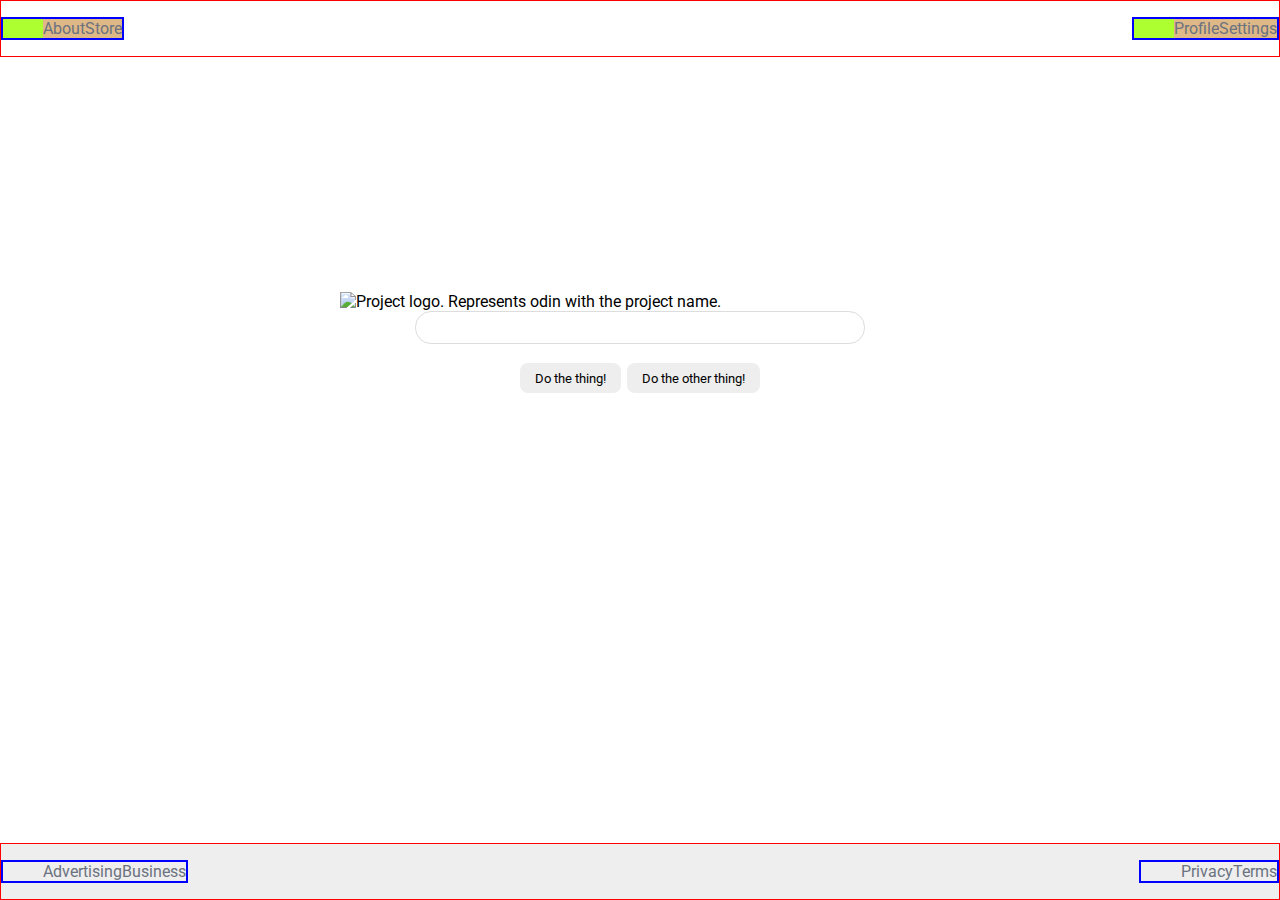
==== flex/06-flex-layout/index.html @ dcc41553 "Fix Main's divs flexbox" ====
<!DOCTYPE html>
<html lang="en">
  <head>
    <meta charset="UTF-8">
    <meta http-equiv="X-UA-Compatible" content="IE=edge">
    <meta name="viewport" content="width=device-width, initial-scale=1.0">
    <title>LAYOUT</title>
    <link rel="stylesheet" href="./style.css">
  </head>
  <body>
    <div class="mainspace">
      <div class="header">
        <div><ul class="left-links">
          <div class="about"><li><a href="#">About</a></li></div>
          <div class="store"><li><a href="#">Store</a></li></div>
        </ul></div>
        <ul class="right-links">
          <li><a href="#">Profile</a></li>
          <li><a href="#">Settings</a></li>
        </ul>
      </div>
      <div class="content">
        <div class="image"><img src="./logo.png" alt="Project logo. Represents odin with the project name."></div>
        <div class="input">
          <input type="text">
        </div>
        <div class="buttons">
          <div class="button1"><button>Do the thing!</button></div>
          <div class="button2"><button>Do the other thing!</button></div>
        </div>
      </div>
      <div class="footer">
        <ul class="left-links">
          <li><a href="#">Advertising</a></li>
          <li><a href="#">Business</a></li>
        </ul>
        <ul class="right-links">
          <li><a href="#">Privacy</a></li>
          <li><a href="#">Terms</a></li>
        </ul>
      </div>
    </div>
  </body>
</html>
---- flex/06-flex-layout/style.css ----
@import url('https://fonts.googleapis.com/css2?family=Roboto:wght@400;700&display=swap');

body {
  height: 100vh;
  margin: 0;
  overflow: hidden;
  font-family: Roboto, sans-serif;
}

img {
  width: 600px;
}

button {
  font-family: Roboto, sans-serif;
  border: none;
  border-radius: 8px;
  background: #eee;
  height: 30px;
  margin: 3px;
  padding: 3px 15px;
}

input {
  border: 1px solid #ddd;
  border-radius: 16px;
  padding: 8px 24px;
  width: 400px;
  margin-bottom: 16px;
}

ul {
  list-style-type: none;
}

a {
  text-decoration: none;
  color: #6B7280;
}

.mainspace {
  min-height: 100vh;
  display: flex;
  flex-direction: column;
  justify-content: space-between;
}

.footer {
  background-color: #eee;
}

.header,
.footer {
  display: flex;
  border: 1px solid red;
  justify-content: space-between;
}

div.content {
  height: 316px;
  width: 100%;
  display: flex;
  flex-direction: column;
}

div.image {
  display: flex;
  width: 100%;
  justify-content: center;
}

div.input {
  display: flex;
  width: 100%;
  justify-content: center;
}

div.buttons {
  display: flex;
  width: 100%;
  justify-content: center;
}

.header li {
  background-color: burlywood;
}

.header ul {
  background-color: greenyellow;
}

div ul.left-links {
  display: flex;
  border: 2px solid blue;
}

div ul.right-links {
  display: flex;
  border: 2px solid blue;
}
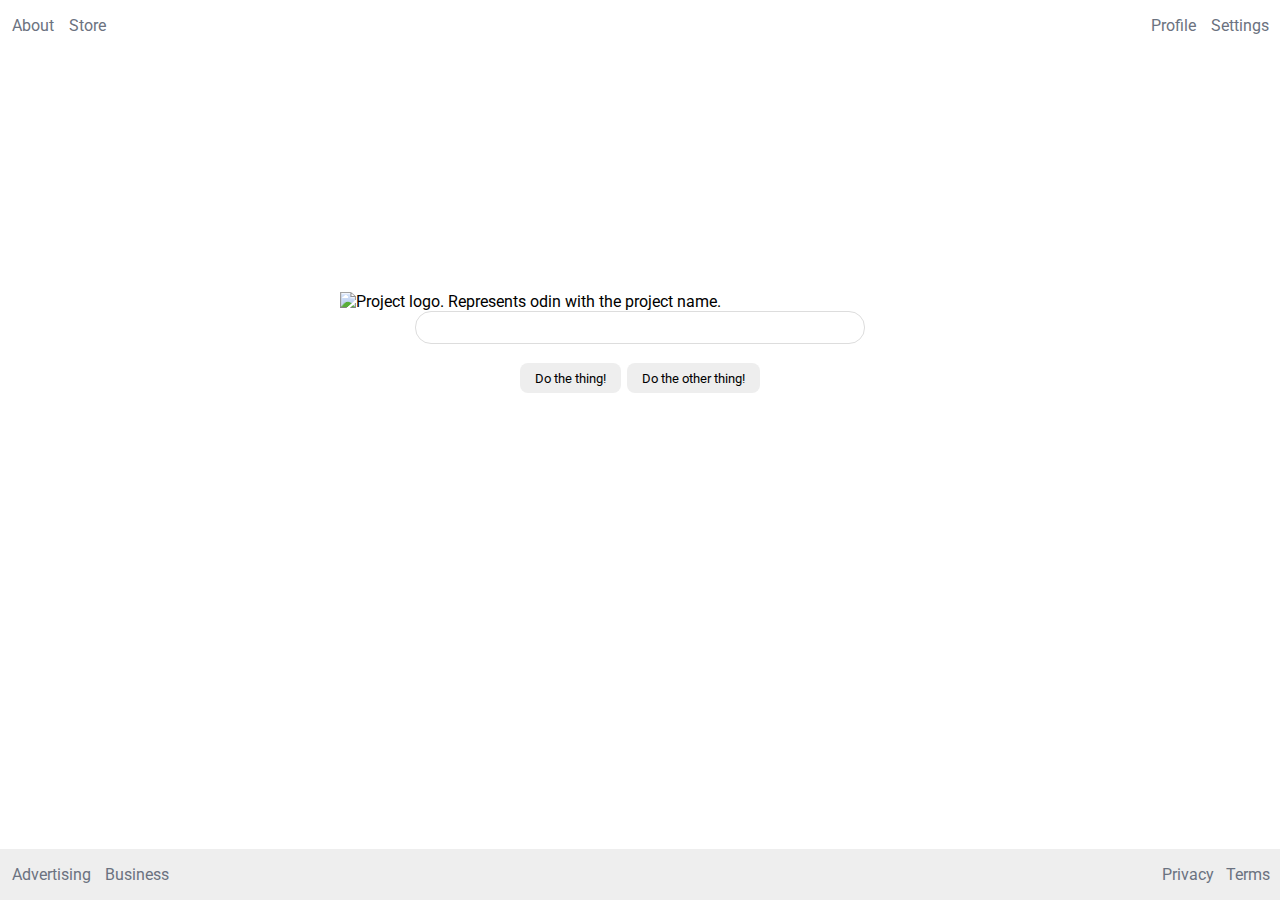
==== commit 5a10e3bf: "Finish 06-flex-layout" ====
--- a/flex/06-flex-layout/index.html
+++ b/flex/06-flex-layout/index.html
@@ -14,10 +14,10 @@
           <div class="about"><li><a href="#">About</a></li></div>
           <div class="store"><li><a href="#">Store</a></li></div>
         </ul></div>
-        <ul class="right-links">
-          <li><a href="#">Profile</a></li>
-          <li><a href="#">Settings</a></li>
-        </ul>
+        <div><ul class="right-links">
+          <div><li><a href="#">Profile</a></li></div>
+          <div><li><a href="#">Settings</a></li></div>
+        </ul></div>
       </div>
       <div class="content">
         <div class="image"><img src="./logo.png" alt="Project logo. Represents odin with the project name."></div>
@@ -30,14 +30,14 @@
         </div>
       </div>
       <div class="footer">
-        <ul class="left-links">
-          <li><a href="#">Advertising</a></li>
-          <li><a href="#">Business</a></li>
-        </ul>
-        <ul class="right-links">
-          <li><a href="#">Privacy</a></li>
-          <li><a href="#">Terms</a></li>
-        </ul>
+        <div><ul class="down-left left-links">
+          <div><li><a href="#">Advertising</a></li></div>
+          <div><li><a href="#">Business</a></li></div>
+        </ul></div>
+        <div><ul class=" down-right right-links">
+          <div><li><a href="#">Privacy</a></li></div>
+          <div><li><a href="#">Terms</a></li></div>
+        </ul></div>
       </div>
     </div>
   </body>
--- a/flex/06-flex-layout/style.css
+++ b/flex/06-flex-layout/style.css
@@ -51,9 +51,13 @@
 
 .header,
 .footer {
+  width: 100%;
   display: flex;
-  border: 1px solid red;
   justify-content: space-between;
+}
+
+.header {
+  color: grey;
 }
 
 div.content {
@@ -81,20 +85,33 @@
   justify-content: center;
 }
 
-.header li {
-  background-color: burlywood;
+.left-links {
+  width: 100px;
+  display: flex;
+  justify-content: space-around;
+  gap: 9px;
+  padding-left: 9px;
 }
 
-.header ul {
-  background-color: greenyellow;
+.right-links {
+  width: 133px;
+  display: flex;
+  justify-content: space-around;
+  padding-right: 4px;
 }
 
-div ul.left-links {
+.down-right {
+  width: 120px;
+  gap: 0;
+}
+
+.down-left {
   display: flex;
-  border: 2px solid blue;
-}
+  justify-content: space-around;
+  width: 163px;
+  gap: 8px;
+} 
 
 div ul.right-links {
   display: flex;
-  border: 2px solid blue;
 }